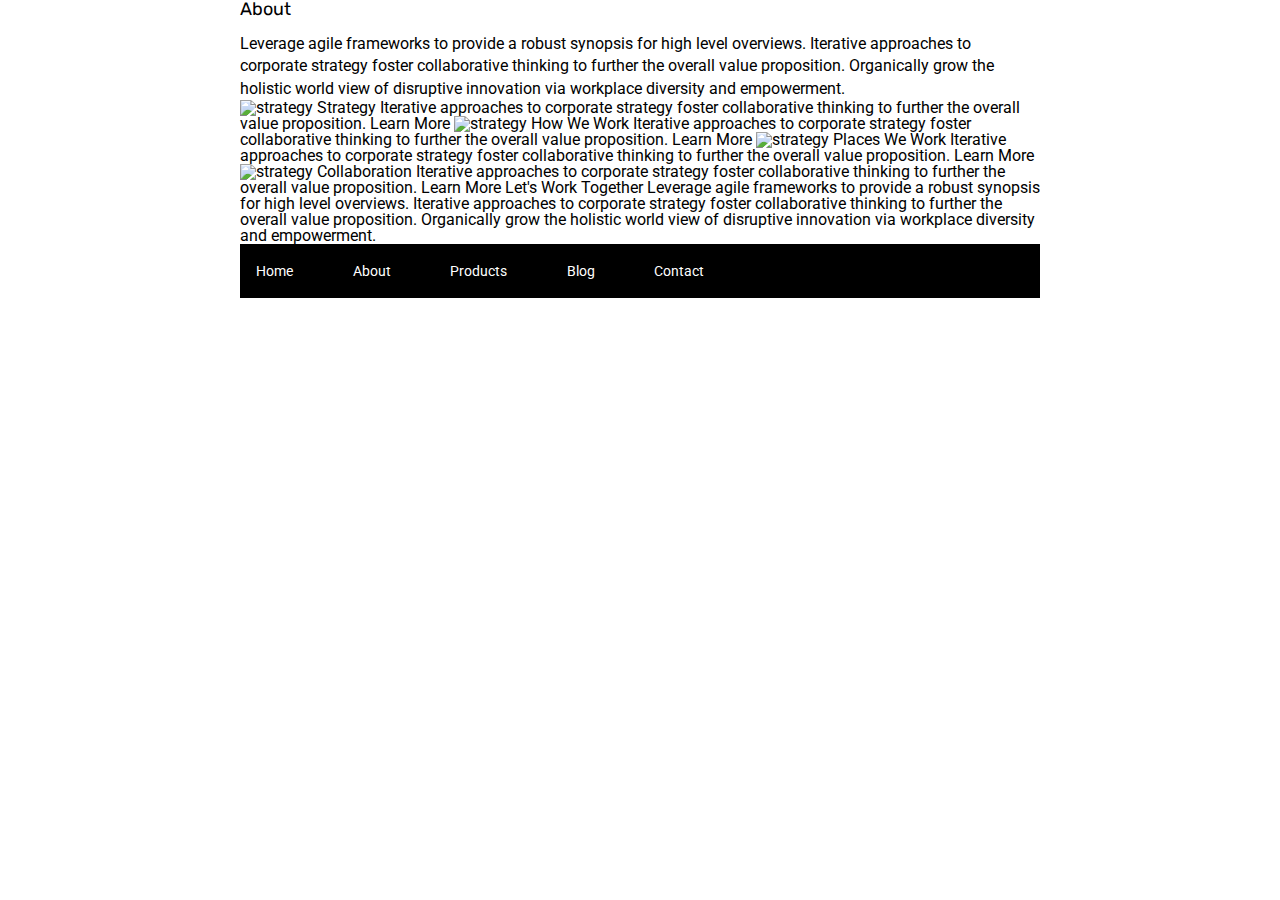
==== about.html @ daf4bad7 "Initial Commit NavBar Created" ====
<!doctype html>

<html lang="en">
<head>
  <meta charset="utf-8">

  <title>Sprint Challenge - About</title>

  <link href="https://fonts.googleapis.com/css?family=Roboto|Rubik" rel="stylesheet">
  <link rel="stylesheet" href="css/index.css">

</head>

<body>

    <div class="container about-page">
     
    <h2>About</h2>

    <p>Leverage agile frameworks to provide a robust synopsis for high level overviews. Iterative approaches to corporate strategy foster collaborative thinking to further the overall value proposition. Organically grow the holistic world view of disruptive innovation via workplace diversity and empowerment.</p>


    <img src="img/about-plan.png" alt="strategy">
    
    Strategy
    
    Iterative approaches to corporate strategy foster collaborative thinking to further the overall value proposition.

    Learn More



    <img src="img/about-working.png" alt="strategy">
    
    How We Work
    
    Iterative approaches to corporate strategy foster collaborative thinking to further the overall value proposition.

    Learn More



    <img src="img/about-office.png" alt="strategy">
    
    Places We Work

    Iterative approaches to corporate strategy foster collaborative thinking to further the overall value proposition.

    Learn More

    <img src="img/about-meeting.png" alt="strategy">
    
    Collaboration
    
    Iterative approaches to corporate strategy foster collaborative thinking to further the overall value proposition.

    Learn More

    Let's Work Together

    Leverage agile frameworks to provide a robust synopsis for high level overviews. Iterative approaches to corporate strategy foster collaborative thinking to further the overall value proposition. Organically grow the holistic world view of disruptive innovation via workplace diversity and empowerment.
        
      <footer>
        <nav>
          <a href="index.html">Home</a>
          <a href="#">About</a>
          <a href="#">Products</a>
          <a href="#">Blog</a>
          <a href="#">Contact</a>
        </nav>
      </footer>
    </div><!-- container -->    

</body>
</html>
---- css/index.css ----
/* http://meyerweb.com/eric/tools/css/reset/ 
   v2.0 | 20110126
   License: none (public domain)
*/

html, body, div, span, applet, object, iframe,
h1, h2, h3, h4, h5, h6, p, blockquote, pre,
a, abbr, acronym, address, big, cite, code,
del, dfn, em, img, ins, kbd, q, s, samp,
small, strike, strong, sub, sup, tt, var,
b, u, i, center,
dl, dt, dd, ol, ul, li,
fieldset, form, label, legend,
table, caption, tbody, tfoot, thead, tr, th, td,
article, aside, canvas, details, embed, 
figure, figcaption, footer, header, hgroup, 
menu, nav, output, ruby, section, summary,
time, mark, audio, video {
	margin: 0;
	padding: 0;
	border: 0;
	font-size: 100%;
	font: inherit;
	vertical-align: baseline;
}
/* HTML5 display-role reset for older browsers */
article, aside, details, figcaption, figure, 
footer, header, hgroup, menu, nav, section {
	display: block;
}
body {
	line-height: 1;
}
ol, ul {
	list-style: none;
}
blockquote, q {
	quotes: none;
}
blockquote:before, blockquote:after,
q:before, q:after {
	content: '';
	content: none;
}
table {
	border-collapse: collapse;
	border-spacing: 0;
}

* {
    box-sizing: border-box;
}

html, body {
    height: 100%;
    font-family: 'Roboto', sans-serif;
}

h1, h2, h3, h4, h5 {
    font-size: 18px;
    margin-bottom: 15px;
    font-family: 'Rubik', sans-serif;
}

p {
    line-height: 1.4;
}

.container {
    width: 800px;
    margin: 0 auto;
}

.nav-bar {
    display: flex;
    justify-content: space-around;
    font-family: Arial;
    margin-top: 50px;
    padding-bottom: 1%;
}   

.top-content {
    display: flex;
    flex-wrap: wrap;
    justify-content: space-evenly;
    margin-bottom: 20px;
    border-bottom: 1px dashed black;
}

.top-content .text-container {
    width: 48%;
    padding: 0 1%;
    padding-bottom: 20px;  
}

.middle-content {
    margin-bottom: 20px;
    border-bottom: 1px dashed black;
}

.middle-content h2 {
    padding: 0 2%;
    margin-bottom: 0;
}

.middle-content .boxes {
    display: flex;
    flex-wrap: wrap;
    justify-content: space-evenly;
}

.middle-content .boxes .box {
    width: 12.5%;
    height: 100px;
    background: black;
    margin: 20px 2.5%;
    color: white;
    display: flex;
    align-items: center;
    justify-content: center;
}

.bottom-content {
    display: flex;
    margin: 0 2% 20px;
    justify-content: space-around;
}

.bottom-content .text-container {
    padding-right: 4%;
}

.bottom-content .text-container:last-child {
    padding-right: 0;
}

footer {
    width: 100%;
    background: black;
}

footer nav {
    width: 60%;
    display: flex;
    justify-content: space-between;
    align-items: center;
    padding: 20px 2%;
    font-size: 14px;
}

footer nav a {
    color: white;
    text-decoration: none;
}
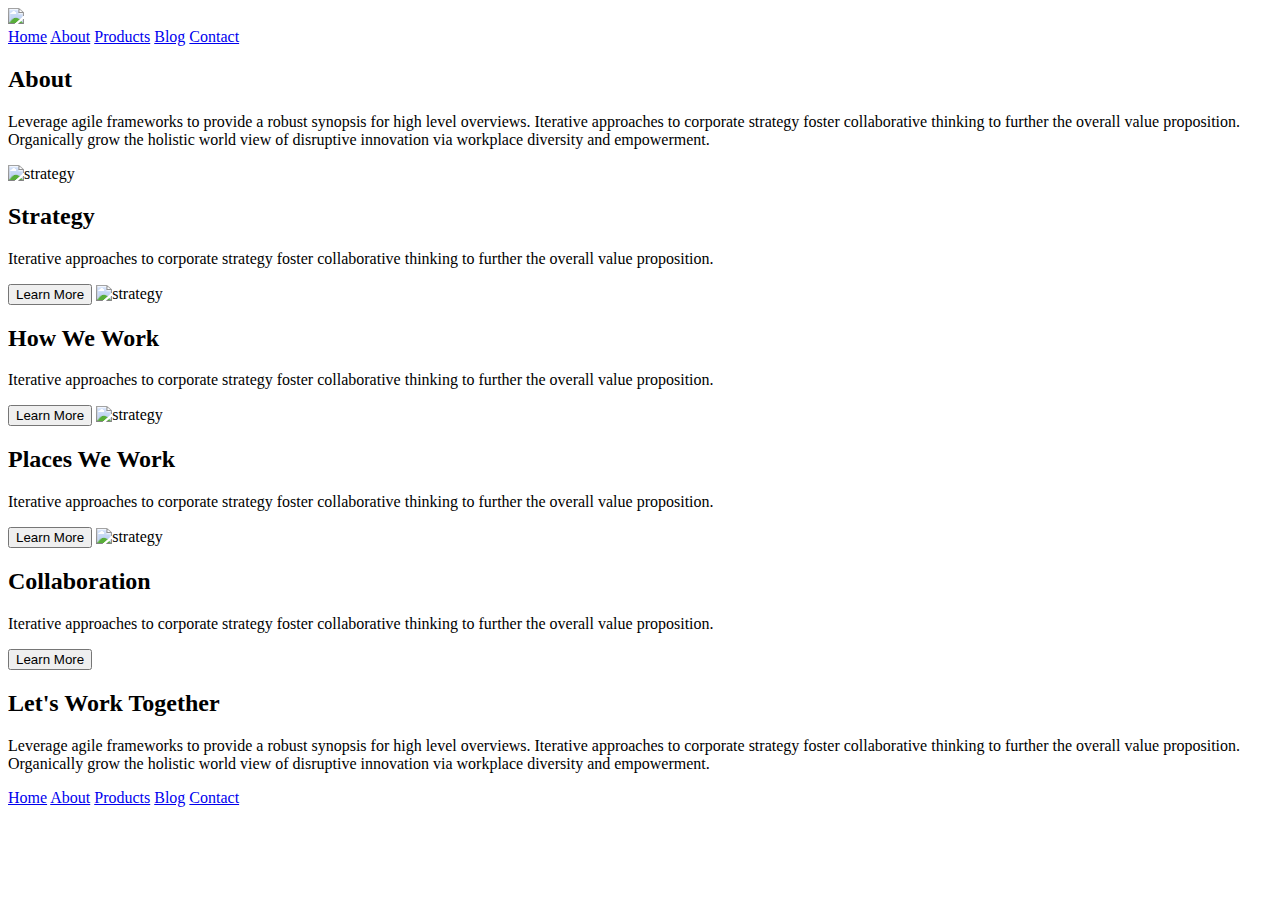
==== commit d447a562: ":tada: initial Commit for About Me Page with Header" ====
--- a/about.html
+++ b/about.html
@@ -7,58 +7,78 @@
   <title>Sprint Challenge - About</title>
 
   <link href="https://fonts.googleapis.com/css?family=Roboto|Rubik" rel="stylesheet">
-  <link rel="stylesheet" href="css/index.css">
+  <link rel="stylesheet" href="/Sprint-Challenge--User-Interface/css/about.css">
 
 </head>
 
 <body>
 
-    <div class="container about-page">
-     
-    <h2>About</h2>
+  <div class="container about-page">
 
-    <p>Leverage agile frameworks to provide a robust synopsis for high level overviews. Iterative approaches to corporate strategy foster collaborative thinking to further the overall value proposition. Organically grow the holistic world view of disruptive innovation via workplace diversity and empowerment.</p>
+      <section class="header-container">
 
+        <img class="logo" src="/Sprint-Challenge--User-Interface/img/lambda-black.png">
 
-    <img src="img/about-plan.png" alt="strategy">
+        <nav class="nav-bar">
+
+          <a href="#">Home</a>
+          <a href="/Sprint-Challenge--User-Interface/about.html">About</a>
+          <a href="#">Products</a>
+          <a href="#">Blog</a>
+          <a href="#">Contact</a>
+
+        </nav>
+
+      </section>
+
+      <section>
+        <div class="jumbo-header">
+          <h2>About</h2>
+
+          <p>Leverage agile frameworks to provide a robust synopsis for high level overviews. Iterative approaches to corporate strategy foster collaborative thinking to further the overall value proposition. Organically grow the holistic world view of disruptive innovation via workplace diversity and empowerment.</p>
+        </div>
+      
+      </section>
+      <img src="img/about-plan.png" alt="strategy">
     
-    Strategy
+      <h2>Strategy</h2>
     
-    Iterative approaches to corporate strategy foster collaborative thinking to further the overall value proposition.
+     <p>Iterative approaches to corporate strategy foster collaborative thinking to further the overall value proposition.</p>
 
-    Learn More
+     <button>Learn More</button>
 
 
 
-    <img src="img/about-working.png" alt="strategy">
+      <img src="img/about-working.png" alt="strategy">
     
-    How We Work
+      <h2>How We Work</h2>
     
-    Iterative approaches to corporate strategy foster collaborative thinking to further the overall value proposition.
+     <p>Iterative approaches to corporate strategy foster collaborative thinking to further the overall value proposition.</p>
 
-    Learn More
+     <button>Learn More</button>
 
 
 
-    <img src="img/about-office.png" alt="strategy">
+      <img src="img/about-office.png" alt="strategy">
     
-    Places We Work
+      <h2>Places We Work</h2>
 
-    Iterative approaches to corporate strategy foster collaborative thinking to further the overall value proposition.
+      <p>Iterative approaches to corporate strategy foster collaborative thinking to further the overall value proposition.</p>
 
-    Learn More
+     <button>Learn More</button>
 
-    <img src="img/about-meeting.png" alt="strategy">
+     <img src="img/about-meeting.png" alt="strategy">
     
-    Collaboration
+     <h2>Collaboration</h2>
     
-    Iterative approaches to corporate strategy foster collaborative thinking to further the overall value proposition.
+     <p>Iterative approaches to corporate strategy foster collaborative thinking to further the overall value proposition.</p>
 
-    Learn More
+     <button>Learn More</button>
 
-    Let's Work Together
+     <section>
+     <h2>Let's Work Together</h2>
 
-    Leverage agile frameworks to provide a robust synopsis for high level overviews. Iterative approaches to corporate strategy foster collaborative thinking to further the overall value proposition. Organically grow the holistic world view of disruptive innovation via workplace diversity and empowerment.
+      <p>Leverage agile frameworks to provide a robust synopsis for high level overviews. Iterative approaches to corporate strategy foster collaborative thinking to further the overall value proposition. Organically grow the holistic world view of disruptive innovation via workplace diversity and empowerment.</p>
         
       <footer>
         <nav>
@@ -69,7 +89,7 @@
           <a href="#">Contact</a>
         </nav>
       </footer>
-    </div><!-- container -->    
+  </div><!-- container -->    
 
 </body>
 </html>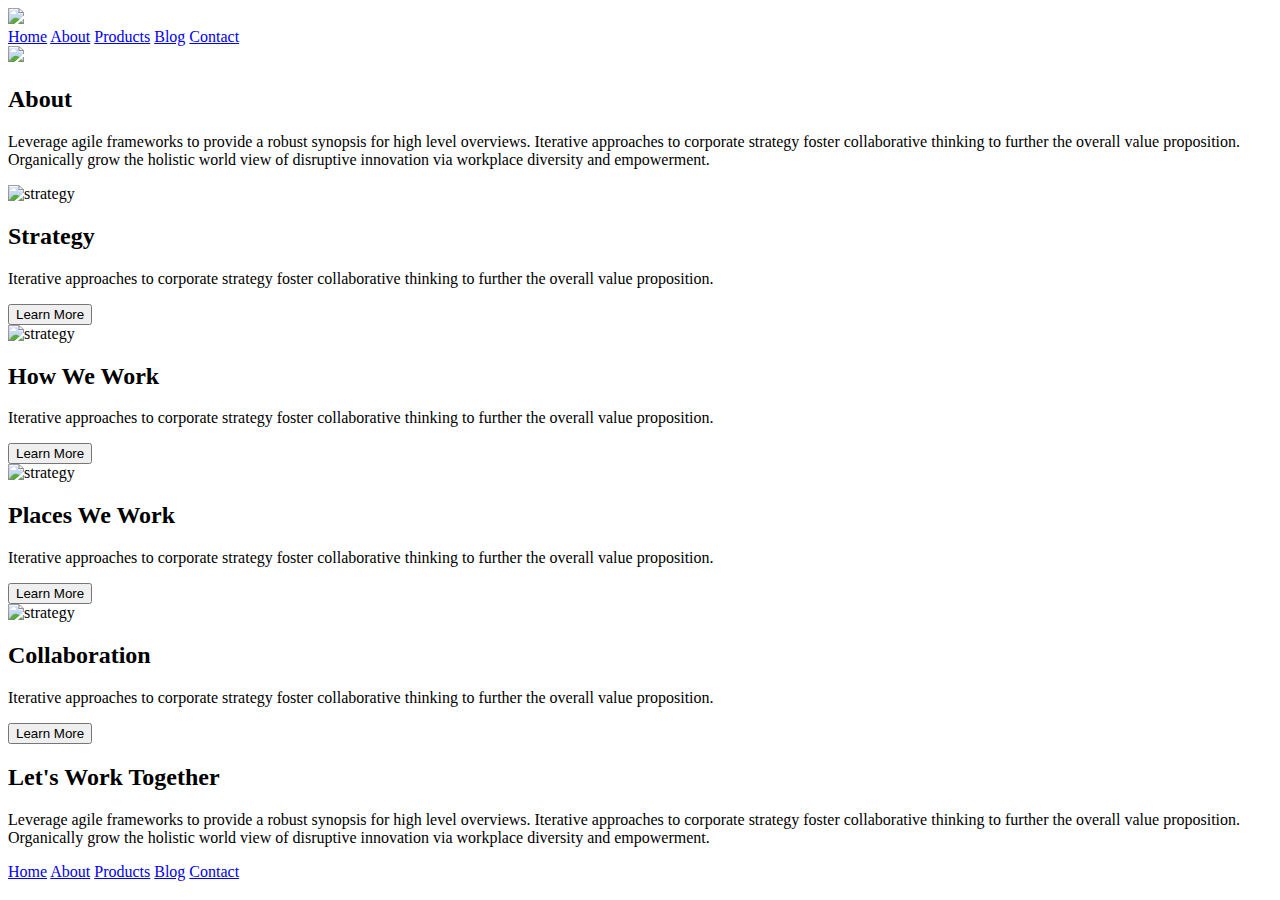
==== commit 3223e74f: "Container added for About me page" ====
--- a/about.html
+++ b/about.html
@@ -15,71 +15,86 @@
 
   <div class="container about-page">
 
-      <section class="header-container">
+    <section class="header-container">
 
-        <img class="logo" src="/Sprint-Challenge--User-Interface/img/lambda-black.png">
+      <img class="logo" src="/Sprint-Challenge--User-Interface/img/lambda-black.png">
 
-        <nav class="nav-bar">
+      <nav class="nav-bar">
 
-          <a href="#">Home</a>
-          <a href="/Sprint-Challenge--User-Interface/about.html">About</a>
-          <a href="#">Products</a>
-          <a href="#">Blog</a>
-          <a href="#">Contact</a>
+        <a href="#">Home</a>
+        <a href="/Sprint-Challenge--User-Interface/about.html">About</a>
+        <a href="#">Products</a>
+        <a href="#">Blog</a>
+        <a href="#">Contact</a>
 
-        </nav>
+      </nav>
 
-      </section>
+    </section>
 
-      <section>
-        <div class="jumbo-header">
+    <section class="jumbo-header">
+
+        <div>
+          <img src="/Projects/Sprint/jumbo-about.png">
+        </div>
+
+        <div class="text-container">
+
           <h2>About</h2>
 
           <p>Leverage agile frameworks to provide a robust synopsis for high level overviews. Iterative approaches to corporate strategy foster collaborative thinking to further the overall value proposition. Organically grow the holistic world view of disruptive innovation via workplace diversity and empowerment.</p>
         </div>
       
-      </section>
-      <img src="img/about-plan.png" alt="strategy">
-    
-      <h2>Strategy</h2>
-    
-     <p>Iterative approaches to corporate strategy foster collaborative thinking to further the overall value proposition.</p>
-
-     <button>Learn More</button>
+    </section>
 
 
+    <section>
+      <div>
+        <img src="img/about-plan.png" alt="strategy">
+    
+        <h2>Strategy</h2>
+    
+       <p>Iterative approaches to corporate strategy foster collaborative thinking to further the overall value proposition.</p>
 
-      <img src="img/about-working.png" alt="strategy">
+        <button>Learn More</button>
+      </div>
+
+      <div>
+        <img src="img/about-working.png" alt="strategy">
     
-      <h2>How We Work</h2>
+        <h2>How We Work</h2>
     
-     <p>Iterative approaches to corporate strategy foster collaborative thinking to further the overall value proposition.</p>
+        <p>Iterative approaches to corporate strategy foster collaborative thinking to further the overall value proposition.</p>
 
-     <button>Learn More</button>
+        <button>Learn More</button>
+      </div>  
 
+      <div>
+        <img src="img/about-office.png" alt="strategy">
+    
+        <h2>Places We Work</h2>
 
+        <p>Iterative approaches to corporate strategy foster collaborative thinking to further the overall value proposition.</p>
 
-      <img src="img/about-office.png" alt="strategy">
+        <button>Learn More</button>
+      </div>
+
+      <div>
+        <img src="img/about-meeting.png" alt="strategy">
     
-      <h2>Places We Work</h2>
+        <h2>Collaboration</h2>
+    
+        <p>Iterative approaches to corporate strategy foster collaborative thinking to further the overall value proposition.</p>
 
-      <p>Iterative approaches to corporate strategy foster collaborative thinking to further the overall value proposition.</p>
+        <button>Learn More</button>
+      </div>
+      
+    </section>
 
-     <button>Learn More</button>
-
-     <img src="img/about-meeting.png" alt="strategy">
-    
-     <h2>Collaboration</h2>
-    
-     <p>Iterative approaches to corporate strategy foster collaborative thinking to further the overall value proposition.</p>
-
-     <button>Learn More</button>
-
-     <section>
-     <h2>Let's Work Together</h2>
+    <section>
+      <h2>Let's Work Together</h2>
 
       <p>Leverage agile frameworks to provide a robust synopsis for high level overviews. Iterative approaches to corporate strategy foster collaborative thinking to further the overall value proposition. Organically grow the holistic world view of disruptive innovation via workplace diversity and empowerment.</p>
-        
+    </section>    
       <footer>
         <nav>
           <a href="index.html">Home</a>
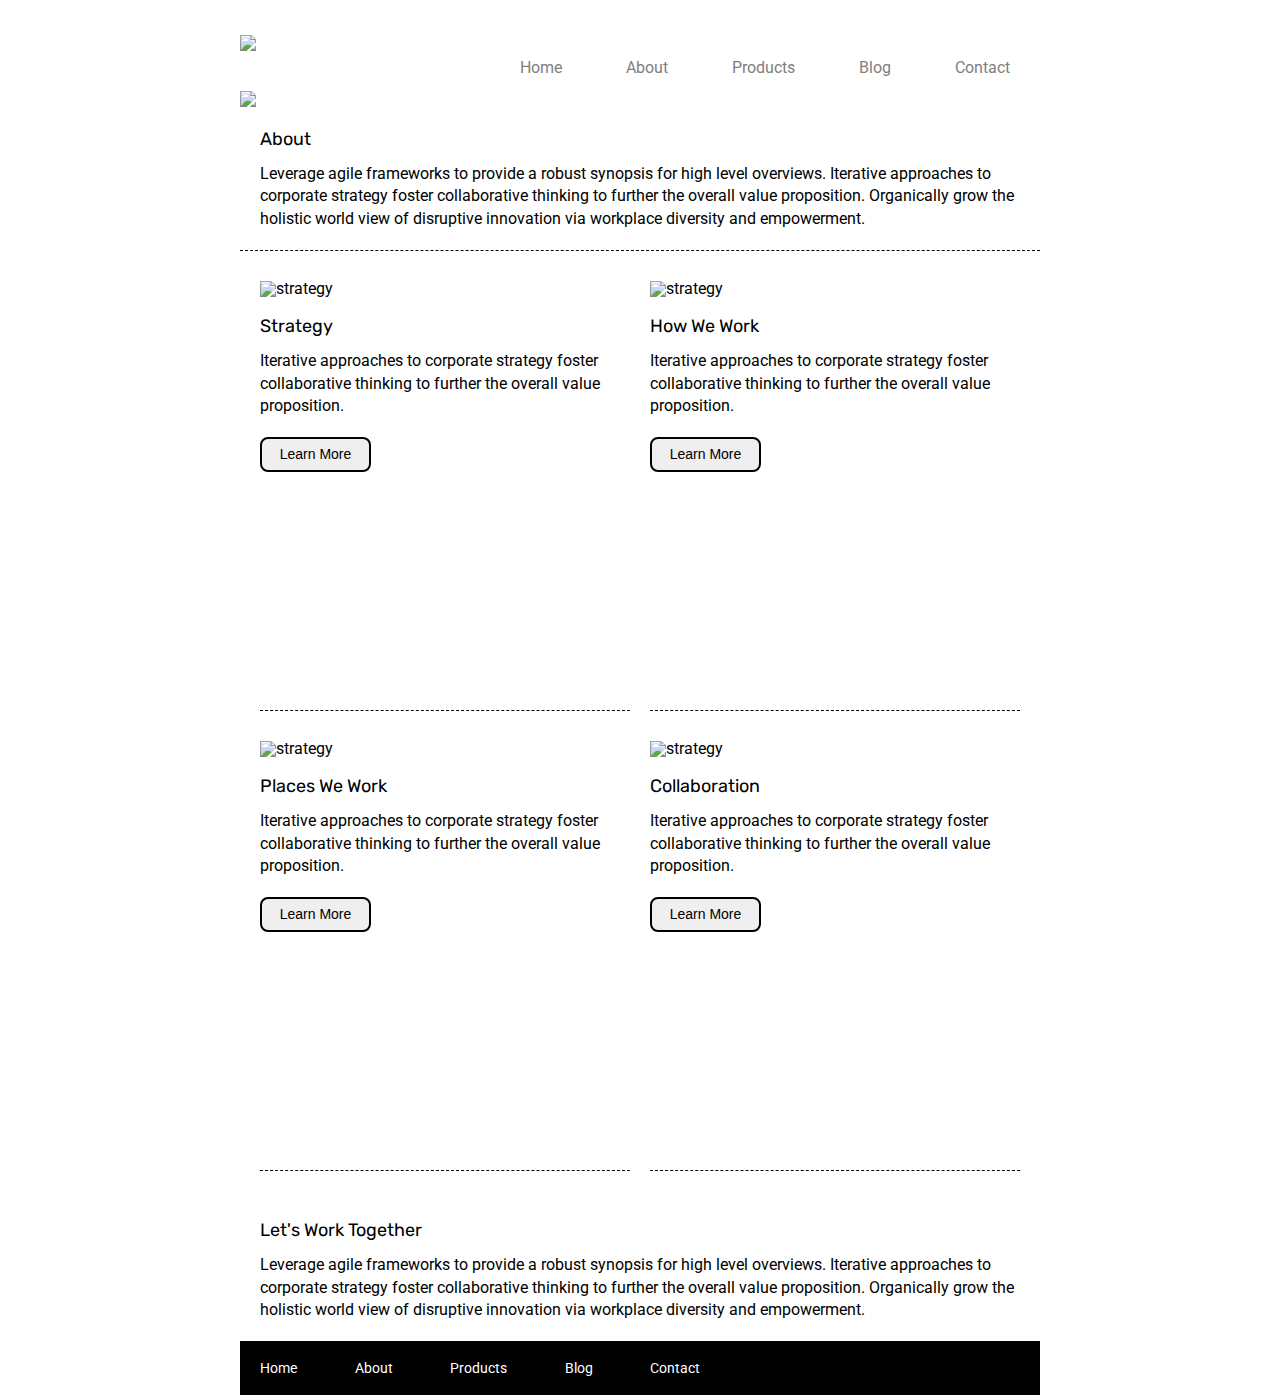
==== commit c8a1c334: ":zap: final edit complete and readme" ====
--- a/about.html
+++ b/about.html
@@ -7,7 +7,7 @@
   <title>Sprint Challenge - About</title>
 
   <link href="https://fonts.googleapis.com/css?family=Roboto|Rubik" rel="stylesheet">
-  <link rel="stylesheet" href="/Sprint-Challenge--User-Interface/css/about.css">
+  <link rel="stylesheet" href="css/about.css">
 
 </head>
 
@@ -17,12 +17,12 @@
 
     <section class="header-container">
 
-      <img class="logo" src="/Sprint-Challenge--User-Interface/img/lambda-black.png">
+      <img class="logo" src="img/lambda-black.png">
 
       <nav class="nav-bar">
 
-        <a href="#">Home</a>
-        <a href="/Sprint-Challenge--User-Interface/about.html">About</a>
+        <a href="index.html">Home</a>
+        <a href="about.html">About</a>
         <a href="#">Products</a>
         <a href="#">Blog</a>
         <a href="#">Contact</a>
@@ -31,10 +31,10 @@
 
     </section>
 
-    <section class="jumbo-header">
+    <section class="jumbo-container">
 
-        <div>
-          <img src="/Projects/Sprint/jumbo-about.png">
+        <div class="jumbo-aboutimg">
+          <img src="img/jumbo-about.png">
         </div>
 
         <div class="text-container">
@@ -47,8 +47,9 @@
     </section>
 
 
-    <section>
-      <div>
+    <section class="middle-container">
+
+      <div class="strategy-cont">
         <img src="img/about-plan.png" alt="strategy">
     
         <h2>Strategy</h2>
@@ -58,7 +59,7 @@
         <button>Learn More</button>
       </div>
 
-      <div>
+      <div class="HW-cont">
         <img src="img/about-working.png" alt="strategy">
     
         <h2>How We Work</h2>
@@ -68,7 +69,7 @@
         <button>Learn More</button>
       </div>  
 
-      <div>
+      <div class="PW-cont">
         <img src="img/about-office.png" alt="strategy">
     
         <h2>Places We Work</h2>
@@ -78,7 +79,7 @@
         <button>Learn More</button>
       </div>
 
-      <div>
+      <div class="collab">
         <img src="img/about-meeting.png" alt="strategy">
     
         <h2>Collaboration</h2>
@@ -87,23 +88,27 @@
 
         <button>Learn More</button>
       </div>
-      
+
     </section>
 
-    <section>
-      <h2>Let's Work Together</h2>
+    <section class="bottom-container">
+      <div>
+        <h2>Let's Work Together</h2>
 
-      <p>Leverage agile frameworks to provide a robust synopsis for high level overviews. Iterative approaches to corporate strategy foster collaborative thinking to further the overall value proposition. Organically grow the holistic world view of disruptive innovation via workplace diversity and empowerment.</p>
+        <p>Leverage agile frameworks to provide a robust synopsis for high level overviews. Iterative approaches to corporate strategy foster collaborative thinking to further the overall value proposition. Organically grow the holistic world view of disruptive innovation via workplace diversity and empowerment.</p>
+      </div>
     </section>    
-      <footer>
-        <nav>
-          <a href="index.html">Home</a>
-          <a href="#">About</a>
-          <a href="#">Products</a>
-          <a href="#">Blog</a>
-          <a href="#">Contact</a>
-        </nav>
-      </footer>
+
+    <footer>
+      <nav>
+        <a href="index.html">Home</a>
+        <a href="#">About</a>
+        <a href="#">Products</a>
+        <a href="#">Blog</a>
+        <a href="#">Contact</a>
+      </nav>
+    </footer>
+
   </div><!-- container -->    
 
 </body>
--- a/css/about.css
+++ b/css/about.css
@@ -0,0 +1,179 @@
+/* http://meyerweb.com/eric/tools/css/reset/ 
+   v2.0 | 20110126
+   License: none (public domain)
+*/
+
+html, body, div, span, applet, object, iframe,
+h1, h2, h3, h4, h5, h6, p, blockquote, pre,
+a, abbr, acronym, address, big, cite, code,
+del, dfn, em, img, ins, kbd, q, s, samp,
+small, strike, strong, sub, sup, tt, var,
+b, u, i, center,
+dl, dt, dd, ol, ul, li,
+fieldset, form, label, legend,
+table, caption, tbody, tfoot, thead, tr, th, td,
+article, aside, canvas, details, embed, 
+figure, figcaption, footer, header, hgroup, 
+menu, nav, output, ruby, section, summary,
+time, mark, audio, video {
+	margin: 0;
+	padding: 0;
+	border: 0;
+	font-size: 100%;
+	font: inherit;
+	vertical-align: baseline;
+}
+/* HTML5 display-role reset for older browsers */
+article, aside, details, figcaption, figure, 
+footer, header, hgroup, menu, nav, section {
+	display: block;
+}
+body {
+	line-height: 1;
+}
+ol, ul {
+	list-style: none;
+}
+blockquote, q {
+	quotes: none;
+}
+blockquote:before, blockquote:after,
+q:before, q:after {
+	content: '';
+	content: none;
+}
+table {
+	border-collapse: collapse;
+	border-spacing: 0;
+}
+
+* {
+    box-sizing: border-box;
+}
+
+html, body {
+    height: 100%;
+    font-family: 'Roboto', sans-serif;
+}
+
+h1, h2, h3, h4, h5 {
+    font-size: 18px;
+    margin-bottom: 15px;
+    font-family: 'Rubik', sans-serif;
+}
+
+p {
+    line-height: 1.4;
+}
+
+nav {
+    text-decoration: none;
+}
+
+button {
+    border: 2px solid #000000;
+    border-radius: 8px;
+    font-size: 14px;
+    padding-bottom: 3px;
+    width: 30%;
+    height: 35px;
+
+}
+
+
+
+.container {
+    max-width: 800px;
+    margin: 0 auto;
+}
+
+.header-container {
+    display: flex;
+    justify-content: space-between;
+    padding-bottom: 10px;
+    padding-top: 60px;
+
+}
+
+.header-container a {
+    padding: 30px;
+    color: grey;
+    text-decoration: none;
+    font-family: 'Roboto';
+    
+}
+
+.logo {
+    position: relative;
+    bottom: 30px;
+    padding-top: 5px;
+}
+
+
+.jumbo-container {
+    display:flex;
+    flex-wrap: wrap;
+    margin-bottom: 30px;
+    border-bottom: 1px dashed #000000;
+}
+.jumbo-aboutimg {
+    padding-bottom: 20px;
+}
+
+.text-container {
+    padding-bottom: 20px;
+    padding-left: 20px;
+    
+}
+
+.middle-container {
+    display: flex;
+    flex-flow: row wrap;
+    justify-content: space-evenly;
+    padding-bottom: 20px;
+}
+
+.middle-container div {
+    width: 370px;
+    height: 430px;
+    border-bottom: 1px dashed #000000;
+    margin-bottom: 30px;
+
+}
+
+.middle-container p {
+    padding-bottom: 20px;
+}
+
+.middle-container img {
+    padding-bottom: 20px;
+}
+
+.bottom-container {
+    display: flex;
+    flex-wrap: wrap;
+    justify-content: center;
+    margin-bottom: 20px;
+    padding-left: 20px;
+}
+
+footer {
+    width: 100%;
+    background-color: #000000;
+}
+
+footer nav {
+    width: 60%;
+    font-size: 14px;
+    display: flex;
+    color: #fff;
+    justify-content: space-between;
+    padding: 20px;
+   
+    
+}
+
+footer nav a {
+    color: #fff;
+    text-decoration: none;
+}